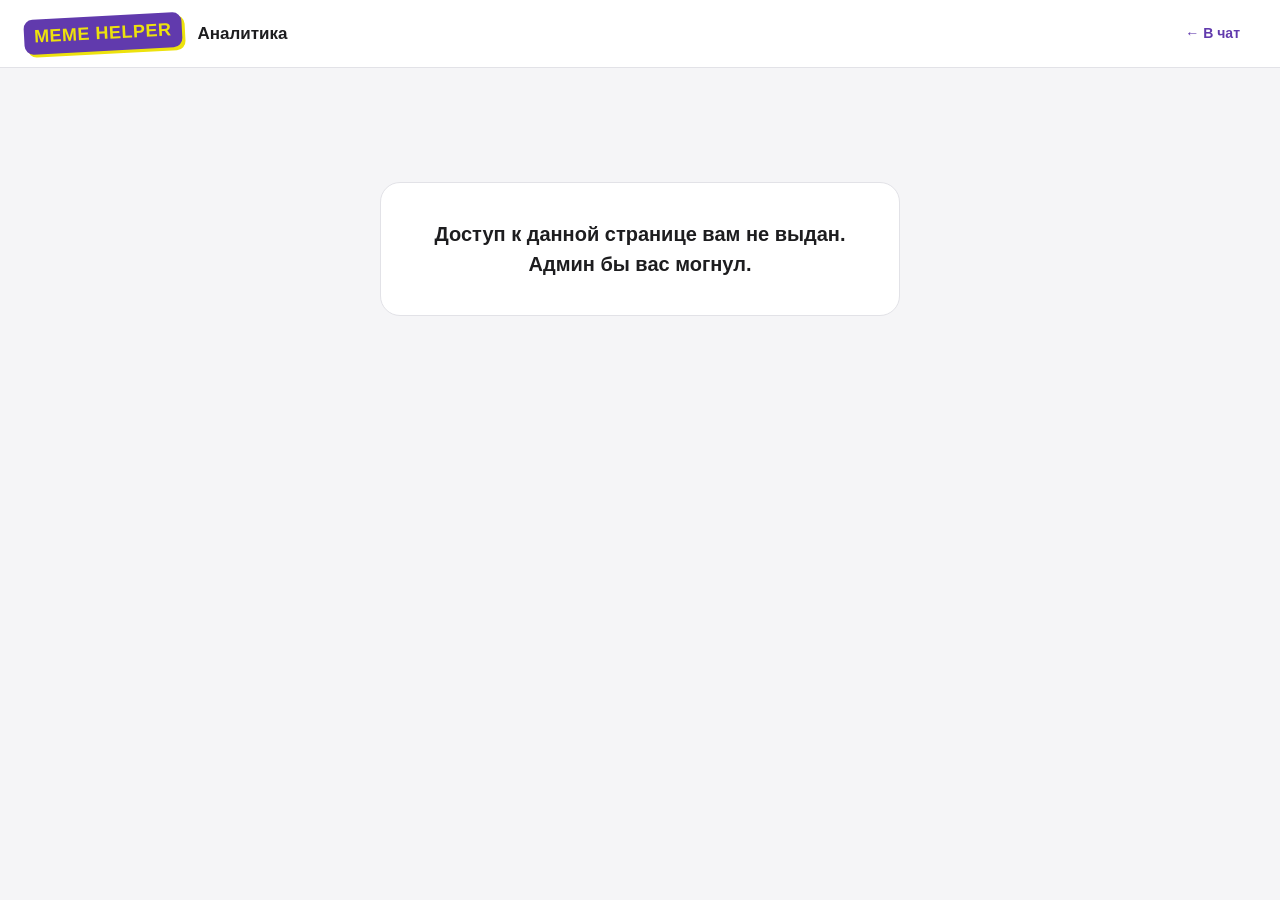
==== app/MemeHelper/admin.html @ f025fd80 "Добавлен простой фронтенд" ====
<!DOCTYPE html>
<html lang="ru">
<head>
  <meta charset="UTF-8">
  <meta name="viewport" content="width=device-width, initial-scale=1.0">
  <title>Аналитика — Meme Helper</title>
  <link rel="icon" type="image/png" href="images/favicon.png">
  <link rel="stylesheet" href="style.css">
  <link rel="stylesheet" href="admin.css">
</head>
<body class="admin-page">
  <header class="admin-top">
    <a class="logo" href="index.html"><span class="logo__sticker">Meme Helper</span></a>
    <span class="admin-top__title">Аналитика</span>
    <div class="admin-top__right">
      <a class="admin-top__back" href="index.html">← В чат</a>
      <!-- Аватар и никнейм админа (рисует js/admin.js) -->
      <div id="admin-user"></div>
    </div>
  </header>

  <!-- Содержимое рисует js/admin.js: загрузка, ошибка, нет доступа или сами данные -->
  <main class="admin" id="admin"></main>

  <script src="js/data.js"></script>
  <script src="js/api.js"></script>
  <script src="js/admin-api.js"></script>
  <script src="js/ui.js"></script>
  <script src="js/admin.js"></script>
</body>
</html>
---- app/MemeHelper/style.css ----
/* ===== Базовые настройки ===== */
:root {
  --bg: #f5f5f7;
  --card: #ffffff;
  --text: #1d1d1f;
  --muted: #6e6e73;
  --accent: #613aad;        /* фиолетовый */
  --accent-dark: #4d2d8c;   /* при наведении */
  --accent-light: #ede7f7;  /* светлый фон */
  --yellow: #ede20d;        /* жёлтый */
  --yellow-light: #fbf8c8;  /* светлый фон */
  --danger: #e5484d;
  --border: #e2e2e7;
  --radius: 12px;
  --sidebar-width: 280px;
}

* {
  box-sizing: border-box;
  margin: 0;
  padding: 0;
}

body {
  font-family: Arial, Helvetica, sans-serif;
  background: var(--bg);
  color: var(--text);
  line-height: 1.5;
}

body.no-scroll {
  overflow: hidden;
}

a {
  color: inherit;
  text-decoration: none;
}

img {
  display: block;
  max-width: 100%;
}

button,
input,
textarea {
  font: inherit;
  color: inherit;
}

[hidden] {
  display: none !important; /* чтобы hidden работал даже при display:flex */
}

/* ===== Кнопки ===== */
.btn {
  display: inline-flex;
  align-items: center;
  justify-content: center;
  gap: 6px;
  padding: 10px 18px;
  border: 1px solid transparent;
  border-radius: var(--radius);
  background: var(--accent);
  color: #fff;
  font-size: 15px;
  cursor: pointer;
  white-space: nowrap;
}

.btn:hover {
  background: var(--accent-dark);
}

.btn:disabled {
  opacity: 0.5;
  cursor: not-allowed;
}

.btn--block {
  width: 100%;
}

.btn--small {
  padding: 6px 12px;
  font-size: 14px;
}

.btn--outline {
  background: transparent;
  color: var(--accent);
  border-color: var(--accent);
}

.btn--outline:hover {
  background: var(--accent-light);
}

.btn--danger {
  background: transparent;
  color: var(--danger);
  border-color: var(--danger);
}

.btn--danger:hover {
  background: #ffecec;
}

.icon-btn {
  width: 36px;
  height: 36px;
  border: none;
  border-radius: 10px;
  background: transparent;
  font-size: 18px;
  cursor: pointer;
}

.icon-btn:hover {
  background: var(--bg);
}

.link {
  border: none;
  background: none;
  color: var(--accent);
  text-decoration: underline;
  cursor: pointer;
}

/* ===== Каркас: сайдбар + чат ===== */
.app {
  display: flex;
  height: 100vh;
  height: 100dvh; /* на телефонах учитывает панель браузера */
}

/* ===== Сайдбар ===== */
.sidebar {
  width: var(--sidebar-width);
  flex-shrink: 0;
  display: flex;
  flex-direction: column;
  gap: 16px;
  padding: 16px;
  background: var(--card);
  border-right: 1px solid var(--border);
}

.sidebar__head {
  display: flex;
  justify-content: space-between;
  align-items: center;
  height: 36px;
}

.sidebar__close {
  display: none; /* видна только на телефоне */
}

.logo {
  display: flex;
  align-items: center;
  gap: 10px;
}

/* Надпись-наклейка: жёлтый текст на фиолетовой плашке */
.logo__sticker {
  padding: 4px 10px;
  border-radius: 9px;
  background: var(--accent);
  color: var(--yellow);
  font-size: 18px;
  font-weight: 900;
  letter-spacing: 0.5px;
  text-transform: uppercase;
  white-space: nowrap;
  transform: rotate(-3deg);
  box-shadow: 3px 3px 0 var(--yellow);
}

/* Кнопка «Новый чат»: как пункт списка, с жёлтым плюсом */
.new-chat {
  display: flex;
  align-items: center;
  gap: 10px;
  width: 100%;
  padding: 6px 10px 6px 6px;
  border: none;
  border-radius: 12px;
  background: transparent;
  font-size: 15px;
  font-weight: bold;
  text-align: left;
  cursor: pointer;
}

.new-chat:hover {
  background: var(--bg);
}

.new-chat__plus {
  display: flex;
  align-items: center;
  justify-content: center;
  width: 28px;
  height: 28px;
  border-radius: 8px;
  background: var(--yellow);
  font-size: 18px;
  line-height: 1;
}

.new-chat:hover .new-chat__plus {
  background: var(--accent);
  color: var(--yellow);
}

.sidebar__body {
  flex: 1;
  overflow-y: auto;
  margin: 0 -8px;
  padding: 0 8px;
}

.sidebar__label {
  margin-bottom: 6px;
  color: var(--muted);
  font-size: 13px;
}

.sidebar-note {
  display: flex;
  flex-direction: column;
  align-items: flex-start;
  gap: 8px;
  padding: 14px;
  border-radius: var(--radius);
  background: var(--yellow-light);
  font-size: 14px;
}

.sidebar-note__title {
  font-weight: bold;
}

.sidebar-empty {
  color: var(--muted);
  font-size: 14px;
  text-align: center;
  margin-top: 24px;
}

.chat-list {
  list-style: none;
}

.chat-list__item {
  display: flex;
  align-items: center;
  border-radius: 10px;
}

.chat-list__item:hover {
  background: var(--bg);
}

.chat-list__item--active,
.chat-list__item--active:hover {
  background: var(--accent-light);
  color: var(--accent);
}

.chat-list__open {
  flex: 1;
  min-width: 0;
  padding: 9px 10px;
  border: none;
  background: none;
  text-align: left;
  font-size: 14px;
  white-space: nowrap;
  overflow: hidden;
  text-overflow: ellipsis;
  cursor: pointer;
}

.chat-list__delete {
  visibility: hidden;
  margin-right: 4px;
  width: 26px;
  height: 26px;
  border: none;
  border-radius: 6px;
  background: none;
  color: var(--muted);
  cursor: pointer;
}

.chat-list__item:hover .chat-list__delete {
  visibility: visible;
}

.chat-list__delete:hover {
  background: #ffecec;
  color: var(--danger);
}

.sidebar-overlay {
  display: none;
}

/* ===== Основная область ===== */
.main {
  flex: 1;
  min-width: 0;
  display: flex;
  flex-direction: column;
}

.topbar {
  display: flex;
  align-items: center;
  gap: 12px;
  height: 68px;
  padding: 0 24px;
  background: var(--card);
  border-bottom: 1px solid var(--border);
}

.topbar__menu {
  display: none; /* видна только на телефоне */
}

.topbar__title {
  flex: 1;
  min-width: 0;
  font-size: 17px;
  white-space: nowrap;
  overflow: hidden;
  text-overflow: ellipsis;
}

.profile-btn {
  display: flex;
  align-items: center;
  gap: 8px;
  padding: 4px 14px 4px 4px;
  border: 1px solid var(--border);
  border-radius: 999px;
  background: var(--card);
  cursor: pointer;
}

.profile-btn:hover {
  border-color: var(--accent);
}

.profile-btn__name {
  max-width: 160px;
  font-weight: bold;
  white-space: nowrap;
  overflow: hidden;
  text-overflow: ellipsis;
}

.avatar {
  display: inline-flex;
  align-items: center;
  justify-content: center;
  flex-shrink: 0;
  border-radius: 50%;
  background: var(--yellow);
  color: var(--accent);
  font-weight: bold;
  object-fit: cover;
}

.avatar--small {
  width: 32px;
  height: 32px;
  font-size: 15px;
}

.avatar--large {
  width: 96px;
  height: 96px;
  font-size: 40px;
}

/* ===== Чат ===== */
.chat {
  flex: 1;
  overflow-y: auto;
}

.chat__inner {
  max-width: 860px;
  margin: 0 auto;
  padding: 24px 24px 8px;
  display: flex;
  flex-direction: column;
  gap: 20px;
}

/* Пустое состояние */
.welcome {
  margin: 6vh auto 0;
  max-width: 640px;
  text-align: center;
}

.welcome__logo {
  width: 120px;
  height: 120px;
  margin: 0 auto 16px;
  border-radius: 50%;
  border: 4px solid var(--yellow);
  box-shadow: 0 8px 24px rgba(97, 58, 173, 0.25);
}

.welcome__title {
  font-size: 32px;
  color: var(--accent);
}

.welcome__text {
  margin: 8px auto 28px;
  max-width: 460px;
  color: var(--muted);
  font-size: 17px;
}

.examples {
  display: grid;
  grid-template-columns: repeat(3, 1fr);
  gap: 12px;
}

.example {
  display: flex;
  flex-direction: column;
  align-items: flex-start;
  gap: 8px;
  padding: 14px;
  border: 1px solid var(--border);
  border-radius: var(--radius);
  background: var(--card);
  text-align: left;
  cursor: pointer;
}

.example:hover {
  border-color: var(--accent);
  box-shadow: 0 4px 16px rgba(97, 58, 173, 0.15);
}

.example__type {
  padding: 2px 10px;
  border-radius: 999px;
  background: var(--yellow);
  font-size: 12px;
  font-weight: bold;
}

.example__text {
  font-size: 14px;
}

/* Сообщения */
.msg {
  display: flex;
  gap: 10px;
}

.msg--user {
  justify-content: flex-end;
}

.bubble--user {
  max-width: 75%;
  padding: 10px 16px;
  border-radius: 18px 18px 4px 18px;
  background: var(--accent);
  color: #fff;
  white-space: pre-wrap;
  word-wrap: break-word;
}

.bot-avatar {
  flex-shrink: 0;
  width: 36px;
  height: 36px;
  border-radius: 50%;
  border: 2px solid var(--yellow);
}

.bubble--bot {
  flex: 1;
  min-width: 0;
}

.bubble__lead {
  margin: 6px 0 12px;
  font-weight: bold;
}

/* Загрузка: «Ищу подходящие мемы…» */
.bubble--loading {
  flex: none;
  padding: 10px 16px;
  border: 1px solid var(--border);
  border-radius: 18px 18px 18px 4px;
  background: var(--card);
  color: var(--muted);
}

.dots i {
  display: inline-block;
  width: 5px;
  height: 5px;
  margin-left: 3px;
  border-radius: 50%;
  background: var(--accent);
  animation: blink 1.2s infinite;
}

.dots i:nth-child(2) {
  animation-delay: 0.2s;
}

.dots i:nth-child(3) {
  animation-delay: 0.4s;
}

@keyframes blink {
  0%, 80%, 100% { opacity: 0.2; }
  40% { opacity: 1; }
}

/* Пусто / ошибка */
.state {
  display: flex;
  gap: 12px;
  padding: 14px 16px;
  border-radius: 18px 18px 18px 4px;
  border: 1px solid var(--border);
  background: var(--card);
}

.state--error {
  border-color: #ffc9cb;
  background: #fff5f5;
}

.state__icon {
  font-size: 22px;
}

.state__title {
  font-weight: bold;
  margin-bottom: 4px;
}

.state__text {
  color: var(--muted);
  font-size: 14px;
}

.state--error .btn {
  margin-top: 6px;
}

/* ===== Карточка мема в ответе ===== */
.results {
  display: flex;
  flex-direction: column;
  gap: 20px;
}

.result {
  overflow: hidden;
  border: 1px solid var(--border);
  border-radius: 18px;
  background: var(--card);
}

/* Мем — главное: крупно, во всю ширину карточки */
.result__media {
  position: relative;
  display: flex;
  justify-content: center;
  padding: 20px;
  background: var(--bg);
}

.result__media img {
  height: 440px;       /* мем всегда крупный, даже если картинка маленькая */
  width: auto;
  max-width: 100%;
  object-fit: contain;
  border-radius: var(--radius);
}

.result__num {
  position: absolute;
  top: 14px;
  left: 14px;
  padding: 3px 12px;
  border-radius: 999px;
  background: var(--yellow);
  font-weight: bold;
  font-size: 14px;
}

.result__download {
  position: absolute;
  top: 14px;
  right: 14px;
  padding: 6px 12px;
  border-radius: 999px;
  background: rgba(255, 255, 255, 0.9);
  color: var(--accent);
  font-size: 14px;
  font-weight: bold;
}

.result__download:hover {
  background: var(--accent);
  color: #fff;
}

.result__body {
  display: flex;
  flex-direction: column;
  gap: 16px;
  padding: 20px 24px 24px;
  line-height: 1.6;
}

.result__name {
  font-size: 22px;
  line-height: 1.25;
}

.result__meta {
  margin-top: -10px; /* ближе к названию */
  color: var(--muted); /* серый */
  font-size: 14px;
  font-weight: bold;
}

.result__origin {
  color: var(--muted);
  font-size: 15px;
}

.result__label {
  margin-bottom: 4px;
  color: var(--accent);
  font-size: 12px;
  font-weight: bold;
  text-transform: uppercase;
  letter-spacing: 0.06em;
}

.result__block p {
  font-size: 16px;
}

/* «Можно написать» — как готовое сообщение */
.suggest {
  padding: 14px 16px;
  border-radius: 14px;
  background: var(--accent-light);
}

.suggest__head {
  display: flex;
  justify-content: space-between;
  align-items: center;
  gap: 12px;
}

.suggest__copy {
  padding: 4px 10px;
  border: none;
  border-radius: 8px;
  background: transparent;
  color: var(--accent);
  font-size: 14px;
  font-weight: bold;
  cursor: pointer;
}

.suggest__copy:hover {
  background: #fff;
}

.suggest__text {
  font-size: 17px;
}

.img-chip {
  display: inline-block;
  padding: 0 8px;
  border-radius: 6px;
  background: var(--yellow);
  font-size: 13px;
  font-weight: bold;
  vertical-align: 2px;
}

/* ===== Поле ввода ===== */
.composer {
  width: 100%;
  max-width: 860px;
  margin: 0 auto;
  padding: 8px 24px 16px;
}

.composer__box {
  display: flex;
  align-items: flex-end;
  gap: 10px;
  padding: 8px 8px 8px 16px;
  border: 2px solid var(--border);
  border-radius: 18px;
  background: var(--card);
}

.composer__box:focus-within {
  border-color: var(--accent);
}

.composer textarea {
  flex: 1;
  min-height: 40px;
  padding: 8px 0;
  border: none;
  outline: none;
  resize: none;
  background: transparent;
  font-size: 16px;
  line-height: 1.5;
}

.composer__send {
  border-radius: 12px;
}

.composer__hint {
  margin-top: 6px;
  color: var(--muted);
  font-size: 12px;
  text-align: center;
}

/* ===== Модальные окна ===== */
.modal {
  position: fixed;
  inset: 0;
  z-index: 100;
  display: flex;
  align-items: center;
  justify-content: center;
  padding: 16px;
}

.modal__backdrop {
  position: absolute;
  inset: 0;
  background: rgba(29, 29, 31, 0.45);
}

.modal__dialog {
  position: relative;
  width: 100%;
  max-width: 420px;
  max-height: calc(100vh - 32px);
  overflow-y: auto;
  padding: 28px;
  border-radius: 20px;
  background: var(--card);
  box-shadow: 0 20px 60px rgba(0, 0, 0, 0.25);
}

.modal__close {
  position: absolute;
  top: 14px;
  right: 14px;
}

.modal__title {
  margin-bottom: 18px;
  font-size: 24px;
}

.tabs {
  display: flex;
  gap: 4px;
  margin-bottom: 20px;
  padding: 4px;
  border-radius: 999px;
  background: var(--bg);
}

.tabs__btn {
  flex: 1;
  padding: 8px;
  border: none;
  border-radius: 999px;
  background: transparent;
  color: var(--muted);
  cursor: pointer;
}

.tabs__btn--active {
  background: var(--accent);
  color: #fff;
}

/* ===== Формы ===== */
.field {
  display: flex;
  flex-direction: column;
  gap: 6px;
  margin-bottom: 14px;
}

.field input {
  padding: 10px 14px;
  border: 1px solid var(--border);
  border-radius: var(--radius);
  font-size: 15px;
}

.field input:focus {
  outline: none;
  border-color: var(--accent);
}

.hint {
  color: var(--muted);
  font-size: 13px;
}

.form-error {
  margin-bottom: 14px;
  padding: 10px 14px;
  border-radius: var(--radius);
  background: #ffe8ec;
  color: #c4122f;
  font-size: 14px;
}

.form-footer {
  margin-top: 14px;
  text-align: center;
  color: var(--muted);
  font-size: 14px;
}

.avatar-edit {
  display: flex;
  align-items: center;
  gap: 18px;
  margin-bottom: 16px;
}

.avatar-edit__actions {
  display: flex;
  flex-direction: column;
  align-items: flex-start;
  gap: 8px;
}

.profile-login {
  margin-bottom: 14px;
  color: var(--muted);
  font-size: 14px;
}

.admin-link {
  margin-bottom: 10px;
}

.divider {
  margin: 20px 0;
  border: none;
  border-top: 1px solid var(--border);
}

/* ===== Уведомление ===== */
.toast {
  position: fixed;
  left: 50%;
  bottom: 96px;
  transform: translateX(-50%);
  z-index: 200;
  padding: 12px 20px;
  border-radius: var(--radius);
  background: var(--text);
  color: #fff;
  font-size: 15px;
  box-shadow: 0 8px 24px rgba(0, 0, 0, 0.2);
}

/* ===== Телефон ===== */
@media (max-width: 768px) {
  .sidebar {
    position: fixed;
    top: 0;
    bottom: 0;
    left: 0;
    z-index: 50;
    transform: translateX(-100%);
    transition: transform 0.2s ease;
  }

  .sidebar--open {
    transform: translateX(0);
    box-shadow: 0 0 40px rgba(0, 0, 0, 0.2);
  }

  .sidebar__close,
  .topbar__menu {
    display: inline-block;
  }

  .sidebar-overlay {
    display: block;
    position: fixed;
    inset: 0;
    z-index: 40;
    background: rgba(29, 29, 31, 0.35);
  }

  .chat-list__delete {
    visibility: visible;
  }

  .topbar {
    padding: 0 12px;
    height: 60px;
  }

  .profile-btn__name {
    max-width: 90px; /* длинный никнейм обрезается многоточием */
  }

  .chat__inner,
  .composer {
    padding-left: 12px;
    padding-right: 12px;
  }

  .examples {
    grid-template-columns: 1fr;
  }

  .welcome__title {
    font-size: 26px;
  }

  .bubble--user {
    max-width: 88%;
  }

  .bot-avatar {
    display: none;
  }

  .result__media {
    padding: 12px;
  }

  .result__media img {
    height: 320px;
  }

  .result__body {
    padding: 16px;
  }

  .composer__hint {
    display: none;
  }
}
---- app/MemeHelper/admin.css ----
/* ===== Админ-панель (admin.html). Цвета и кнопки — из style.css ===== */

.admin-page {
  min-height: 100vh;
}

/* Шапка */
.admin-top {
  position: sticky;
  top: 0;
  z-index: 10;
  display: flex;
  align-items: center;
  gap: 16px;
  height: 68px;
  padding: 0 24px;
  background: var(--card);
  border-bottom: 1px solid var(--border);
}

.admin-top__title {
  font-size: 17px;
  font-weight: bold;
}

.admin-top__right {
  display: flex;
  align-items: center;
  gap: 16px;
  margin-left: auto;
}

.admin-top__back {
  color: var(--accent);
  font-weight: bold;
  font-size: 14px;
}

.admin-top__back:hover {
  text-decoration: underline;
}

.admin-user {
  display: flex;
  align-items: center;
  gap: 8px;
  font-weight: bold;
}

/* Две половины */
.admin {
  position: relative;
  display: grid;
  grid-template-columns: 1fr 1fr;
  gap: 24px;
  max-width: 1360px;
  margin: 0 auto;
  padding: 24px;
}

.admin__col {
  display: flex;
  flex-direction: column;
  gap: 16px;
  min-width: 0;
}

.admin__col.is-updating {
  opacity: 0.5;
  transition: opacity 0.2s;
}

/* Карточка показателя */
.a-card {
  padding: 20px 22px;
  border: 1px solid var(--border);
  border-radius: 16px;
  background: var(--card);
}

.a-card__head {
  display: flex;
  justify-content: space-between;
  align-items: center;
  gap: 12px;
  margin-bottom: 10px;
}

.a-card__title {
  font-size: 13px;
  font-weight: bold;
  text-transform: uppercase;
  letter-spacing: 0.06em;
  color: var(--accent);
}

.a-big {
  font-size: 44px;
  font-weight: 900;
  line-height: 1.1;
  letter-spacing: -0.02em;
}

.a-sub {
  margin-top: 4px;
  color: var(--muted);
  font-size: 14px;
}

.a-sub--top {
  margin: -6px 0 12px;
}

.a-empty {
  padding: 14px 0 4px;
  color: var(--muted);
  font-size: 15px;
}

/* Переключатель День / Неделя */
.a-toggle {
  display: flex;
  gap: 2px;
  padding: 3px;
  border-radius: 999px;
  background: var(--bg);
}

.a-toggle button {
  padding: 5px 14px;
  border: none;
  border-radius: 999px;
  background: transparent;
  color: var(--muted);
  font-size: 13px;
  font-weight: bold;
  cursor: pointer;
}

.a-toggle button.is-active {
  background: var(--accent);
  color: #fff;
}

/* Гости / зарегистрированные — два поля рядом */
.a-pair {
  display: grid;
  grid-template-columns: 1fr 1fr;
  gap: 12px;
}

.a-field {
  display: flex;
  flex-direction: column;
  gap: 2px;
  padding: 12px 14px;
  border-radius: 12px;
  background: var(--bg);
}

.a-field__label {
  color: var(--muted);
  font-size: 13px;
}

.a-field__value {
  font-size: 30px;
  font-weight: 900;
}

/* Полоска доли */
.a-meter {
  height: 8px;
  margin-top: 10px;
  border-radius: 999px;
  background: var(--bg);
  overflow: hidden;
}

.a-meter span {
  display: block;
  height: 100%;
  border-radius: 999px;
}

.a-meter--accent span {
  background: var(--accent);
}

.a-meter--danger span {
  background: var(--danger);
}

/* График по дням */
.a-chart {
  position: relative;
}

.a-chart svg {
  display: block;
  width: 100%;
  height: auto;
  overflow: visible;
}

.a-chart__base {
  stroke: var(--border);
  stroke-width: 1;
}

.a-bar path {
  fill: var(--accent);
  opacity: 0.85;
}

.a-bar.is-hover path {
  opacity: 1;
}

.a-bar__value {
  fill: var(--text);
  font-size: 13px;
  font-weight: bold;
  text-anchor: middle;
}

.a-bar__label {
  fill: var(--muted);
  font-size: 12px;
  text-anchor: middle;
}

.a-tip {
  position: absolute;
  transform: translate(-50%, -100%);
  padding: 6px 10px;
  border-radius: 8px;
  background: var(--text);
  color: #fff;
  font-size: 13px;
  white-space: nowrap;
  pointer-events: none;
}

/* Списки справа */
.a-list {
  list-style: none;
  max-height: 260px;
  overflow-y: auto;
  margin: 0 -8px;
  padding: 0 8px;
}

.a-list--tall {
  max-height: 420px;
}

.a-row {
  display: flex;
  align-items: center;
  gap: 12px;
  padding: 10px 0;
  border-bottom: 1px solid var(--border);
}

.a-row:last-child {
  border-bottom: none;
}

.a-thumb {
  width: 44px;
  height: 44px;
  flex-shrink: 0;
  border-radius: 10px;
  object-fit: cover;
  background: var(--bg);
}

.a-row__main {
  flex: 1;
  min-width: 0;
  display: flex;
  flex-direction: column;
  gap: 4px;
}

.a-row__name {
  font-size: 15px;
  word-wrap: break-word;
}

.a-row__bar {
  height: 4px;
  border-radius: 999px;
  background: var(--bg);
  overflow: hidden;
}

.a-row__bar span {
  display: block;
  height: 100%;
  border-radius: 999px;
  background: var(--accent);
}

.a-row__count {
  flex-shrink: 0;
  color: var(--muted);
  font-size: 14px;
  font-weight: bold;
}

.a-row__date {
  color: var(--muted);
  font-size: 13px;
}

.a-count {
  padding: 1px 10px;
  border-radius: 999px;
  background: var(--yellow);
  font-size: 13px;
  font-weight: bold;
}

/* Крестик удаления */
.a-del {
  flex-shrink: 0;
  width: 30px;
  height: 30px;
  border: none;
  border-radius: 8px;
  background: transparent;
  color: var(--muted);
  cursor: pointer;
}

.a-del:hover {
  background: #ffecec;
  color: var(--danger);
}

/* Загрузка: «скелетоны» вместо карточек */
.a-skeleton {
  background: linear-gradient(90deg, var(--card) 25%, #ecebf1 50%, var(--card) 75%);
  background-size: 200% 100%;
  animation: shimmer 1.2s infinite;
}

@keyframes shimmer {
  from { background-position: 200% 0; }
  to { background-position: -200% 0; }
}

.a-loading-text {
  position: absolute;
  top: 34px;
  left: 50%;
  transform: translateX(-50%);
  padding: 6px 14px;
  border-radius: 999px;
  background: var(--text);
  color: #fff;
  font-size: 14px;
}

/* Плашка: нет доступа / ошибка */
.a-plate {
  grid-column: 1 / -1;
  max-width: 520px;
  margin: 10vh auto 0;
  padding: 36px 32px;
  border: 1px solid var(--border);
  border-radius: 20px;
  background: var(--card);
  text-align: center;
}

.a-plate__title {
  font-size: 20px;
  font-weight: bold;
}

.a-plate__text {
  margin: 8px 0 20px;
  color: var(--muted);
}

.a-plate--error {
  border-color: #ffc9cb;
  background: #fff5f5;
}

/* Телефон и узкие экраны: половины одна под другой */
@media (max-width: 900px) {
  .admin {
    grid-template-columns: 1fr;
    padding: 16px 12px;
  }

  .admin-top {
    padding: 0 12px;
    gap: 10px;
  }

  .admin-top__title {
    display: none;
  }

  .admin-user span:last-child {
    display: none; /* на узком экране только аватар */
  }
}

/* Телефон: график сильно сжимается, поэтому подписи в его масштабе крупнее */
@media (max-width: 600px) {
  .a-bar__label,
  .a-bar__value {
    font-size: 24px;
  }
}
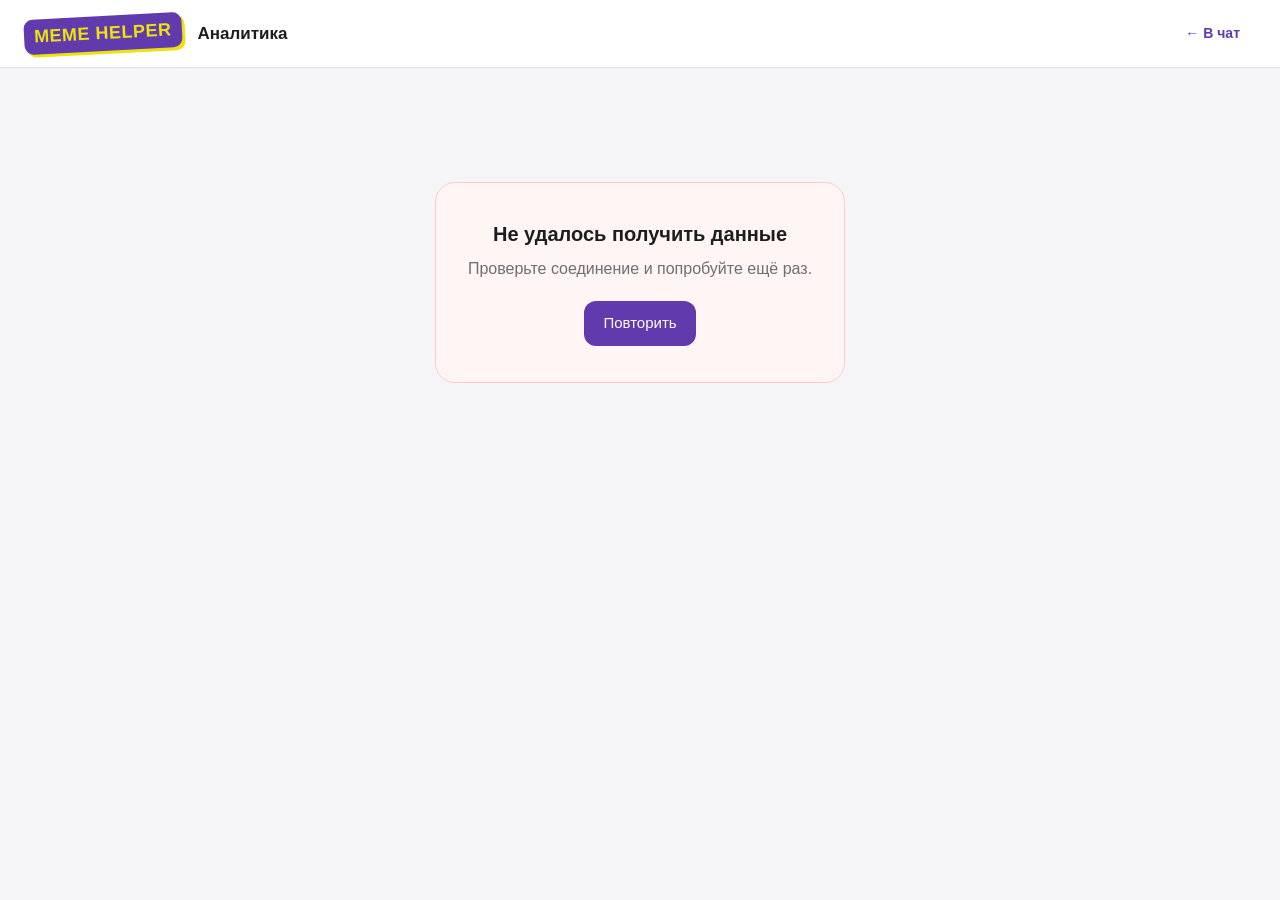
==== commit 3f79c0c8: "Добавлен бэкенд, подключён интерфейс и обновлена документация" ====
--- a/app/MemeHelper/admin.html
+++ b/app/MemeHelper/admin.html
@@ -22,7 +22,6 @@
   <!-- Содержимое рисует js/admin.js: загрузка, ошибка, нет доступа или сами данные -->
   <main class="admin" id="admin"></main>
 
-  <script src="js/data.js"></script>
   <script src="js/api.js"></script>
   <script src="js/admin-api.js"></script>
   <script src="js/ui.js"></script>
--- a/app/MemeHelper/style.css
+++ b/app/MemeHelper/style.css
@@ -1,4 +1,7 @@
 /* ===== Базовые настройки ===== */
+.search-mode { padding: 10px 20px; background: #fbf8c8; color: #4d2d8c; font-size: 14px; text-align: center; }
+.sources { margin-top: 12px; padding: 12px; border: 1px solid #e2e2e7; border-radius: 12px; }
+.sources p { margin-top: 8px; white-space: pre-wrap; }
 :root {
   --bg: #f5f5f7;
   --card: #ffffff;
